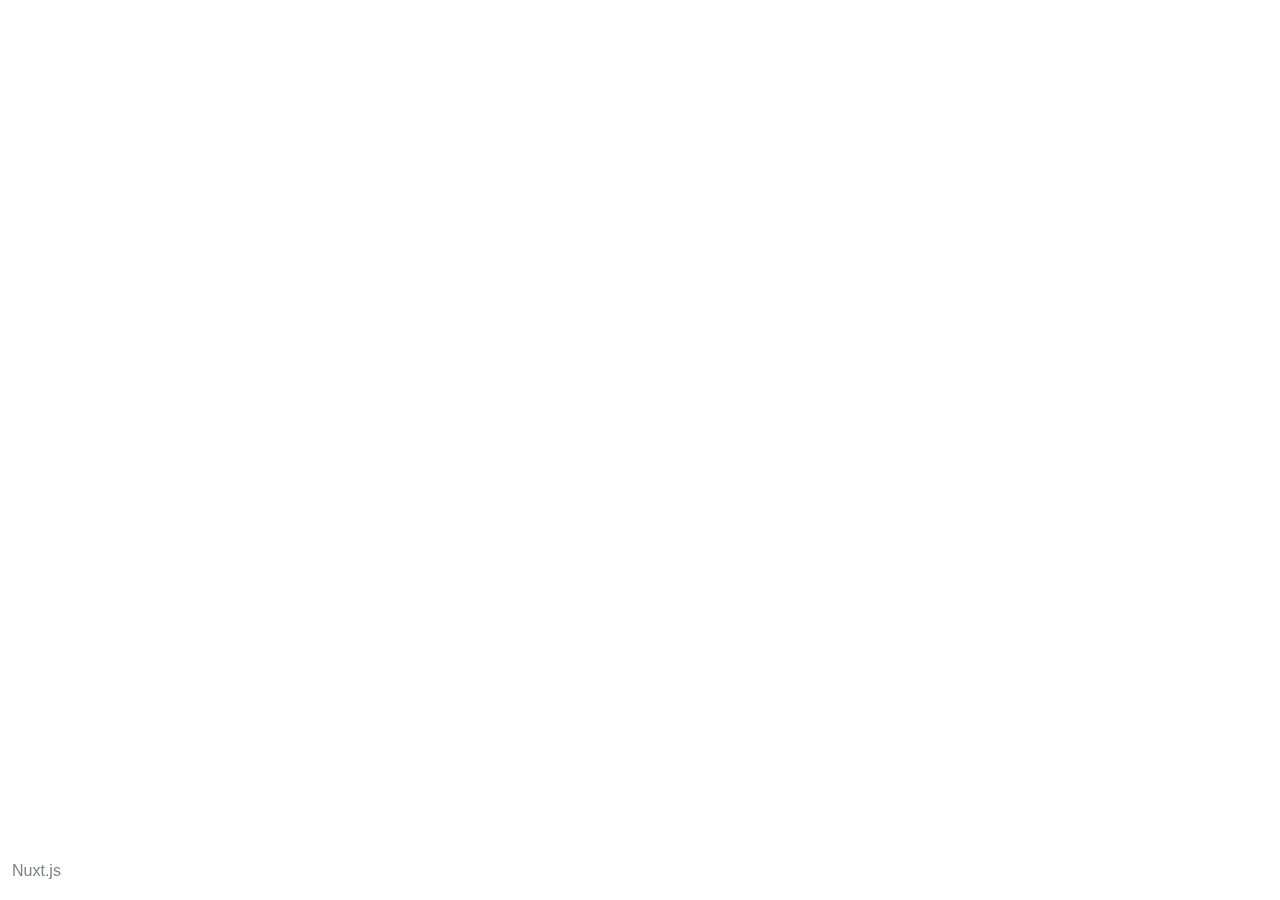
==== 200.html @ 85cdf55e "Update pages files" ====
<!doctype html>
<html>
  <head>
    <title>lums</title><meta data-n-head="1" charset="utf-8"><meta data-n-head="1" name="viewport" content="width=device-width,initial-scale=1"><meta data-n-head="1" data-hid="description" name="description" content="Lums - Vue Nuxt SEO Landing Template"><link data-n-head="1" rel="apple-touch-icon" sizes="57x57" type="image/x-icon" href="/images/favicon/apple-icon-57x57.png"><link data-n-head="1" rel="apple-touch-icon" sizes="60x60" type="image/x-icon" href="/images/favicon/apple-icon-60x60.png"><link data-n-head="1" rel="apple-touch-icon" sizes="72x72" type="image/x-icon" href="/images/favicon/apple-icon-72x72.png"><link data-n-head="1" rel="icon" sizes="32x32" type="image/png" href="/images/favicon/favicon-32x32.png"><link data-n-head="1" rel="icon" sizes="16x16" type="image/png" href="/images/favicon/favicon-16x16.png"><link data-n-head="1" rel="stylesheet" href="/css/bootstrap.min.css"><link data-n-head="1" rel="stylesheet" href="/css/animate.css"><link data-n-head="1" rel="stylesheet" href="/css/font-awesome.min.css"><link data-n-head="1" rel="stylesheet" href="/fonts/spartan-mb/stylesheet.css"><link data-n-head="1" rel="stylesheet" href="/plugins/lums-icon/style.css"><link data-n-head="1" rel="stylesheet" href="/plugins/mediabox/mediabox.min.css"><link data-n-head="1" rel="stylesheet" href="/plugins/mediabox/mediabox.min.css"><link data-n-head="1" rel="stylesheet" href="/css/style.css"><link data-n-head="1" rel="stylesheet" href="/css/responsive.css"><link rel="preload" href="/_nuxt/9558dcb.js" as="script"><link rel="preload" href="/_nuxt/2646356.js" as="script"><link rel="preload" href="/_nuxt/2b00815.js" as="script">
  </head>
  <body>
    <div id="__nuxt"><style>#nuxt-loading{background:#fff;visibility:hidden;opacity:0;position:absolute;left:0;right:0;top:0;bottom:0;display:flex;justify-content:center;align-items:center;flex-direction:column;animation:nuxtLoadingIn 10s ease;-webkit-animation:nuxtLoadingIn 10s ease;animation-fill-mode:forwards;overflow:hidden}@keyframes nuxtLoadingIn{0%{visibility:hidden;opacity:0}20%{visibility:visible;opacity:0}100%{visibility:visible;opacity:1}}@-webkit-keyframes nuxtLoadingIn{0%{visibility:hidden;opacity:0}20%{visibility:visible;opacity:0}100%{visibility:visible;opacity:1}}#nuxt-loading>div,#nuxt-loading>div:after{border-radius:50%;width:5rem;height:5rem}#nuxt-loading>div{font-size:10px;position:relative;text-indent:-9999em;border:.5rem solid #f5f5f5;border-left:.5rem solid #a461e5;-webkit-transform:translateZ(0);-ms-transform:translateZ(0);transform:translateZ(0);-webkit-animation:nuxtLoading 1.1s infinite linear;animation:nuxtLoading 1.1s infinite linear}#nuxt-loading.error>div{border-left:.5rem solid #ff4500;animation-duration:5s}@-webkit-keyframes nuxtLoading{0%{-webkit-transform:rotate(0);transform:rotate(0)}100%{-webkit-transform:rotate(360deg);transform:rotate(360deg)}}@keyframes nuxtLoading{0%{-webkit-transform:rotate(0);transform:rotate(0)}100%{-webkit-transform:rotate(360deg);transform:rotate(360deg)}}</style><script>window.addEventListener("error",function(){var e=document.getElementById("nuxt-loading");e&&(e.className+=" error")})</script><div id="nuxt-loading" aria-live="polite" role="status"><div>Loading...</div></div></div><script data-n-head="1" src="/assets/plugins/mediabox/mediabox.min.js" data-body="true"></script><script data-n-head="1" src="/assets/plugins/accordion/accordion.min.js" data-body="true"></script><script>window.__NUXT__={config:{},staticAssetsBase:void 0}</script>
  <script src="/_nuxt/9558dcb.js"></script><script src="/_nuxt/2646356.js"></script><script src="/_nuxt/2b00815.js"></script></body>
</html>
---- fonts/spartan-mb/stylesheet.css ----
/*! Generated by Font Squirrel (https://www.fontsquirrel.com) on August 18, 2019 */



@font-face {
    font-family: 'spartan_mbbold';
    src: url('spartanmb-bold-webfont.woff2') format('woff2'),
         url('spartanmb-bold-webfont.woff') format('woff');
    font-weight: normal;
    font-style: normal;

}




@font-face {
    font-family: 'spartan_mbextrabold';
    src: url('spartanmb-extra-bold-webfont.woff2') format('woff2'),
         url('spartanmb-extra-bold-webfont.woff') format('woff');
    font-weight: normal;
    font-style: normal;

}




@font-face {
    font-family: 'spartan_mbsemibold';
    src: url('spartanmb-semibold-webfont.woff2') format('woff2'),
         url('spartanmb-semibold-webfont.woff') format('woff');
    font-weight: normal;
    font-style: normal;

}
---- plugins/lums-icon/style.css ----
@font-face {
  font-family: 'lums-icon';
  src:  url('fonts/lums-icon.eot?mkq78k');
  src:  url('fonts/lums-icon.eot?mkq78k#iefix') format('embedded-opentype'),
    url('fonts/lums-icon.ttf?mkq78k') format('truetype'),
    url('fonts/lums-icon.woff?mkq78k') format('woff'),
    url('fonts/lums-icon.svg?mkq78k#lums-icon') format('svg');
  font-weight: normal;
  font-style: normal;
}

[class^="lums-icon-"], [class*=" lums-icon-"] {
  /* use !important to prevent issues with browser extensions that change fonts */
  font-family: 'lums-icon' !important;
  speak: none;
  font-style: normal;
  font-weight: normal;
  font-variant: normal;
  text-transform: none;
  line-height: 1;

  /* Better Font Rendering =========== */
  -webkit-font-smoothing: antialiased;
  -moz-osx-font-smoothing: grayscale;
}

.lums-icon-up-arrow:before {
  content: "\e906";
}
.lums-icon-down-arrow:before {
  content: "\e907";
}
.lums-icon-laptop:before {
  content: "\e900";
}
.lums-icon-left-arrow:before {
  content: "\e901";
}
.lums-icon-presentation:before {
  content: "\e902";
}
.lums-icon-strategy:before {
  content: "\e903";
}
.lums-icon-target:before {
  content: "\e904";
}
.lums-icon-training:before {
  content: "\e905";
}
---- plugins/mediabox/mediabox.min.css ----
/*! mediabox v1.1.3 | (c) 2018 Pedro Rogerio | https://github.com/pinceladasdaweb/mediabox */.stop-scroll{height:100%;overflow:hidden}.mediabox-wrap{position:fixed;width:100%;height:100%;background-color:rgba(0,0,0,.8);top:0;left:0;opacity:0;z-index:999;-webkit-animation-duration:.5s;animation-duration:.5s;-webkit-animation-fill-mode:both;animation-fill-mode:both;-webkit-animation-name:mediabox;animation-name:mediabox}@-webkit-keyframes mediabox{0%{opacity:0}100%{opacity:1}}@keyframes mediabox{0%{opacity:0}100%{opacity:1}}.mediabox-content{max-width:853px;display:block;margin:0 auto;height:100%;position:relative}.mediabox-content iframe{max-width:100%!important;width:100%!important;display:block!important;height:480px!important;border:none!important;position:absolute;top:0;bottom:0;margin:auto 0}.mediabox-hide{-webkit-animation-duration:.5s;animation-duration:.5s;-webkit-animation-fill-mode:both;animation-fill-mode:both;-webkit-animation-name:mediaboxhide;animation-name:mediaboxhide}@-webkit-keyframes mediaboxhide{0%{opacity:1}100%{opacity:0}}@keyframes mediaboxhide{0%{opacity:1}100%{opacity:0}}.mediabox-close{position:absolute;top:0;cursor:pointer;bottom:528px;right:0;margin:auto 0;width:24px;height:24px;background:url([data-uri]) no-repeat;background-size:24px 24px}.mediabox-close:hover{opacity:.5}@media all and (max-width:768px){.mediabox-content{max-width:90%}}@media all and (max-width:600px){.mediabox-content iframe{height:320px!important}.mediabox-close{bottom:362px}}@media all and (max-width:480px){.mediabox-content iframe{height:220px!important}.mediabox-close{bottom:262px}}
---- plugins/mediabox/mediabox.min.css ----
/*! mediabox v1.1.3 | (c) 2018 Pedro Rogerio | https://github.com/pinceladasdaweb/mediabox */.stop-scroll{height:100%;overflow:hidden}.mediabox-wrap{position:fixed;width:100%;height:100%;background-color:rgba(0,0,0,.8);top:0;left:0;opacity:0;z-index:999;-webkit-animation-duration:.5s;animation-duration:.5s;-webkit-animation-fill-mode:both;animation-fill-mode:both;-webkit-animation-name:mediabox;animation-name:mediabox}@-webkit-keyframes mediabox{0%{opacity:0}100%{opacity:1}}@keyframes mediabox{0%{opacity:0}100%{opacity:1}}.mediabox-content{max-width:853px;display:block;margin:0 auto;height:100%;position:relative}.mediabox-content iframe{max-width:100%!important;width:100%!important;display:block!important;height:480px!important;border:none!important;position:absolute;top:0;bottom:0;margin:auto 0}.mediabox-hide{-webkit-animation-duration:.5s;animation-duration:.5s;-webkit-animation-fill-mode:both;animation-fill-mode:both;-webkit-animation-name:mediaboxhide;animation-name:mediaboxhide}@-webkit-keyframes mediaboxhide{0%{opacity:1}100%{opacity:0}}@keyframes mediaboxhide{0%{opacity:1}100%{opacity:0}}.mediabox-close{position:absolute;top:0;cursor:pointer;bottom:528px;right:0;margin:auto 0;width:24px;height:24px;background:url([data-uri]) no-repeat;background-size:24px 24px}.mediabox-close:hover{opacity:.5}@media all and (max-width:768px){.mediabox-content{max-width:90%}}@media all and (max-width:600px){.mediabox-content iframe{height:320px!important}.mediabox-close{bottom:362px}}@media all and (max-width:480px){.mediabox-content iframe{height:220px!important}.mediabox-close{bottom:262px}}
---- css/style.css ----
/***************************************************************************************************************
||||||||||||||||||||||||||||            MASTER STYLESHEET FOR LUMS          ||||||||||||||||||||||||||||||||||||
****************************************************************************************************************
||||||||||||||||||||||||||||              TABLE OF CONTENT                  ||||||||||||||||||||||||||||||||||||
****************************************************************************************************************
****************************************************************************************************************
* 1. imported styles
* 2. common styles
* 3. header styles
* 4. banner styles
* 5. blog styles
* 6. cta styles
* 7. footer styles
* 8. inner-banner styles
* 9. sidebar styles
* 10. funfact styles
* 11. brand styles
* 12. testimonials styles
* 13. pricing styles
* 14. service styles
****************************************************************************************************************
||||||||||||||||||||||||||||            End TABLE OF CONTENT                ||||||||||||||||||||||||||||||||||||
****************************************************************************************************************/
/*
* 2. common styles
*/
body {
  font-family: "spartan_mbsemibold";
  font-size: 16px;
  line-height: 34px;
  color: #8b8c9c;
}

a:active,
a:hover,
a:focus,
a:visited {
  text-decoration: none;
}

.page-wrapper {
  position: relative;
  margin: 0 auto;
  width: 100%;
  min-width: 300px;
  overflow: hidden;
}

@media (min-width: 1200px) {
  .container {
    max-width: 1200px;
  }
}
.thm-black-bg {
  background-color: #252758;
}

.thm-base-bg {
  background-color: #a461e5;
}

.thm-gray-bg {
  background-color: #f2f3f9;
}

.light-text-color {
  color: #fff;
}

.black-text-color {
  color: #252758;
}

.icon-revresed {
  -webkit-transform: rotate(180deg);
  transform: rotate(180deg);
  display: inline-block;
}

.block-title {
  margin-bottom: 60px;
}
.block-title__title {
  margin: 0;
  margin-top: -10px;
  font-size: 60px;
  font-family: "spartan_mbextrabold";
  letter-spacing: -0.04em;
}

.thm-btn {
  border: none;
  outline: none;
  cursor: pointer;
  display: inline-block;
  vertical-align: middle;
  background-color: #f7c324;
  color: #252758;
  font-size: 14px;
  font-family: "spartan_mbbold";
  -webkit-transition: all 0.4s ease;
  transition: all 0.4s ease;
  border-radius: 30.5px;
  padding: 13.5px 58px;
  transition: all 0.4s ease;
}
.thm-btn:hover {
  background-color: #252758;
  color: #fff;
}

.bootstrap-select .btn-light:not(:disabled):not(.disabled).active,
.bootstrap-select .btn-light:not(:disabled):not(.disabled):active,
.bootstrap-select .show > .btn-light.dropdown-toggle {
  background-color: transparent;
  -webkit-box-shadow: none !important;
  box-shadow: none !important;
  outline: none;
}
.bootstrap-select > .dropdown-toggle {
  -webkit-box-shadow: none !important;
  box-shadow: none !important;
}
.bootstrap-select .dropdown-toggle:focus,
.bootstrap-select > select.mobile-device:focus + .dropdown-toggle {
  outline: none !important;
}

.bootstrap-select .dropdown-menu {
  padding-top: 0;
  padding-bottom: 0;
  margin-top: 0;
  z-index: 991;
}
.bootstrap-select .dropdown-menu > li + li > a {
  border-top: 1px solid #eee;
}
.bootstrap-select .dropdown-menu > li:first-child > a {
  padding-top: 10px;
}
.bootstrap-select .dropdown-menu > li:last-child > a {
  padding-bottom: 10px;
}
.bootstrap-select .dropdown-menu > li.selected > a {
  background: #a461e5;
  color: #fff;
}
.bootstrap-select .dropdown-menu > li > a {
  font-size: 16px;
  font-weight: 500;
  padding: 9px 20px;
  color: #252758;
  -webkit-transition: all 0.4s ease;
  transition: all 0.4s ease;
}
.bootstrap-select .dropdown-menu > li > a:hover {
  background: #a461e5;
  color: #fff;
  cursor: pointer;
}

.preloader {
  position: fixed;
  top: 0;
  left: 0;
  width: 100%;
  height: 100%;
  z-index: 9999;
  background-color: #fff;
  display: -webkit-box;
  display: -ms-flexbox;
  display: flex;
  -webkit-box-pack: center;
  -ms-flex-pack: center;
  justify-content: center;
  -webkit-box-align: center;
  -ms-flex-align: center;
  align-items: center;
}
.preloader__icon {
  -webkit-animation-fill-mode: both;
  animation-fill-mode: both;
  -webkit-animation-name: zoomInUp;
  animation-name: zoomInUp;
  -webkit-animation-duration: 2s;
  animation-duration: 2s;
  -webkit-animation-iteration-count: infinite;
  animation-iteration-count: infinite;
}

.scroll-to-top {
  display: inline-block;
  width: 45px;
  height: 45px;
  background: #a461e5;
  position: fixed;
  bottom: 40px;
  right: 40px;
  z-index: 99;
  text-align: center;
  -webkit-transition: all 0.4s ease;
  transition: all 0.4s ease;
  display: none;
  border-radius: 50%;
  transition: all 0.4s ease;
}
.scroll-to-top i {
  color: #fff;
  font-size: 18px;
  line-height: 45px;
}
.scroll-to-top:hover {
  background-color: #252758;
}
.scroll-to-top:hover i {
  color: #fff;
}

/*
* 3. header styles
*/
.header-navigation {
  background-color: transparent;
  margin-bottom: 0;
  border: none;
  border-radius: 0;
  padding: 0;
  position: relative;
  background-color: transparent;
}
.header-navigation .container {
  background: transparent;
  position: relative;
  display: block;
}
.header-navigation .container .logo-box {
  float: left;
  position: absolute;
  top: 50%;
  left: 15px;
  -webkit-transform: translateY(-50%);
  transform: translateY(-50%);
}
.header-navigation .container .navbar-brand {
  height: auto;
  margin: 0;
  line-height: 1;
}
.header-navigation .container .menu-toggler {
  display: none;
}
.header-navigation .container .right-side-box {
  position: absolute;
  top: 50%;
  -webkit-transform: translateY(-50%);
  transform: translateY(-50%);
  right: 15px;
}
.header-navigation .main-navigation {
  float: none;
  text-align: center;
}
@media (min-width: 1200px) {
  .header-navigation .main-navigation {
    display: block !important;
  }
}

.header-navigation ul.navigation-box {
  margin: 0;
  padding: 0;
  list-style: none;
}
.header-navigation ul.navigation-box li a .sub-nav-toggler {
  display: none;
}
.header-navigation ul.navigation-box > li {
  position: relative;
  padding: 32.5px 0;
  display: inline-block;
  vertical-align: middle;
  /* Second Level Menu */
  /* Thrid Level Menu */
}
.header-navigation ul.navigation-box > li + li {
  margin-left: 50px;
}
.header-navigation ul.navigation-box > li:first-child {
  padding-left: 0;
}
.header-navigation ul.navigation-box > li:last-child {
  padding-right: 0;
}
.header-navigation ul.navigation-box > li > a {
  font-size: 14px;
  color: #ffffff;
  padding: 0;
  -webkit-transition: all 0.4s ease;
  transition: all 0.4s ease;
  position: relative;
  text-transform: capitalize;
  letter-spacing: -0.02em;
}
.header-navigation ul.navigation-box > li.current > a,
.header-navigation ul.navigation-box > li:hover > a {
  color: #f7c324;
}
.header-navigation ul.navigation-box > li > .sub-menu {
  position: absolute;
  top: 100%;
  left: 0;
  z-index: 1000;
  float: left;
  min-width: 220px;
  padding: 0px 0px;
  text-align: left;
  list-style: none;
  background-color: #252758;
  background-clip: padding-box;
  opacity: 0;
  border-radius: 0px;
  visibility: hidden;
  -webkit-transition: opacity 0.4s ease, visibility 0.4s ease;
  transition: opacity 0.4s ease, visibility 0.4s ease;
  -webkit-box-shadow: 0px 10px 18px rgba(0, 0, 0, 0.1);
  box-shadow: 0px 10px 18px rgba(0, 0, 0, 0.1);
}
@media (min-width: 1200px) {
  .header-navigation ul.navigation-box > li > .sub-menu {
    display: block !important;
  }
}
.header-navigation ul.navigation-box > li > .sub-menu.right-align {
  left: auto;
  right: 0;
}
.header-navigation ul.navigation-box > li > .sub-menu.center-align {
  left: 50%;
  -webkit-transform: translateX(-50%);
  transform: translateX(-50%);
}
.header-navigation ul.navigation-box > li > .sub-menu > li {
  display: block;
  position: relative;
  -webkit-transition: all 0.4s ease;
  transition: all 0.4s ease;
}
.header-navigation ul.navigation-box > li > .sub-menu > li + li {
  border-top: 1px solid rgba(255, 255, 255, 0.1);
}
.header-navigation ul.navigation-box > li > .sub-menu > li > a {
  font-size: 15px;
  color: #fff;
  font-weight: 500;
  padding: 12px 30px;
  display: block;
  line-height: 26px;
  white-space: nowrap;
  position: relative;
  -webkit-transition: all 0.4s ease;
  transition: all 0.4s ease;
}
.header-navigation ul.navigation-box > li > .sub-menu > li:hover > a {
  color: #252758;
  background: #f7c324;
}
.header-navigation ul.navigation-box > li:hover:before {
  -webkit-transform: scale(1, 1);
  transform: scale(1, 1);
  -webkit-transform-origin: left bottom;
  transform-origin: left bottom;
}
.header-navigation ul.navigation-box > li:hover > .sub-menu {
  opacity: 1;
  visibility: visible;
}
.header-navigation ul.navigation-box > li > ul > li {
  /* no more nested showen */
}
.header-navigation ul.navigation-box > li > ul > li > .sub-menu {
  position: absolute;
  top: 0%;
  left: 100%;
  z-index: 1000;
  float: left;
  min-width: 220px;
  padding: 0px 0px;
  text-align: left;
  list-style: none;
  background-color: #252758;
  background-clip: padding-box;
  opacity: 0;
  border-radius: 0px;
  visibility: hidden;
  -webkit-transition: opacity 0.4s ease, visibility 0.4s ease;
  transition: opacity 0.4s ease, visibility 0.4s ease;
  -webkit-box-shadow: 0px 10px 18px rgba(0, 0, 0, 0.1);
  box-shadow: 0px 10px 18px rgba(0, 0, 0, 0.1);
}
@media (min-width: 1200px) {
  .header-navigation ul.navigation-box > li > ul > li > .sub-menu {
    display: block !important;
  }
}
.header-navigation ul.navigation-box > li > ul > li > .sub-menu.right-align {
  left: auto;
  right: 100%;
}
.header-navigation ul.navigation-box > li > ul > li > .sub-menu.center-align {
  left: 50%;
  -webkit-transform: translateX(-50%);
  transform: translateX(-50%);
}
.header-navigation ul.navigation-box > li > ul > li > .sub-menu > li {
  display: block;
  position: relative;
  -webkit-transition: all 0.4s ease;
  transition: all 0.4s ease;
}
.header-navigation ul.navigation-box > li > ul > li > .sub-menu > li + li {
  border-top: 1px solid rgba(255, 255, 255, 0.1);
}
.header-navigation ul.navigation-box > li > ul > li > .sub-menu > li > a {
  font-size: 15px;
  color: #fff;
  font-weight: 500;
  padding: 12px 30px;
  display: block;
  line-height: 26px;
  white-space: nowrap;
  position: relative;
  -webkit-transition: all 0.4s ease;
  transition: all 0.4s ease;
}
.header-navigation ul.navigation-box > li > ul > li > .sub-menu > li:hover > a {
  color: #252758;
  background: #f7c324;
}
.header-navigation ul.navigation-box > li > ul > li:hover > .sub-menu {
  opacity: 1;
  visibility: visible;
}
.header-navigation ul.navigation-box > li > ul > li ul {
  display: none;
}

.header-one {
  position: absolute;
  top: 0;
  left: 0;
  width: 100%;
  z-index: 99;
  border-bottom: 1px solid rgba(255, 255, 255, 0.1);
}
.header-one__btn {
  background-color: #fff;
  color: #252758;
  padding: 3.5px 29.5px;
  border-radius: 20.5px;
  font-size: 12px;
  font-family: "spartan_mbbold";
}

.stricked-menu {
  position: fixed;
  top: 0;
  left: 0;
  width: 100%;
  z-index: 999;
  background-image: -webkit-gradient(
    linear,
    left top,
    right top,
    from(#5128c4),
    color-stop(50%, #7541d1),
    to(#b16aeb)
  );
  background-image: linear-gradient(
    90deg,
    #5128c4 0%,
    #7541d1 50%,
    #b16aeb 100%
  );
  -webkit-box-shadow: 0px 6px 13px 0px rgba(0, 0, 0, 0.06);
  box-shadow: 0px 6px 13px 0px rgba(0, 0, 0, 0.06);
  opacity: 0;
  -webkit-transform: translateY(-110%);
  transform: translateY(-110%);
  -webkit-transition: all 0.4s ease;
  transition: all 0.4s ease;
}
.stricked-menu ul.navigation-box > li {
  padding-top: 18px;
  padding-bottom: 18px;
}

.stricked-menu.stricky-fixed {
  opacity: 1;
  -webkit-transform: translateY(0%);
  transform: translateY(0%);
}

/*
* 4. banner styles
*/
.banner-one {
  background: transparent url(../images/banner-1-1.png) top right no-repeat;
  background-size: cover;
  position: relative;
  padding-top: 274px;
  padding-bottom: 515px;
  z-index: 11;
}
.banner-one__globe {
  position: absolute;
  top: 15%;
  left: 15%;
  -webkit-animation-fill-mode: both;
  animation-fill-mode: both;
  -webkit-animation-name: globeRotate;
  animation-name: globeRotate;
  -webkit-animation-timing-function: linear;
  animation-timing-function: linear;
  -webkit-animation-duration: 10s;
  animation-duration: 10s;
  -webkit-animation-iteration-count: infinite;
  animation-iteration-count: infinite;
}
.banner-one__rocket {
  position: absolute;
  bottom: 40%;
  left: 40%;
  -webkit-animation-fill-mode: both;
  animation-fill-mode: both;
  -webkit-animation-name: rocketMove;
  animation-name: rocketMove;
  -webkit-animation-timing-function: linear;
  animation-timing-function: linear;
  -webkit-animation-duration: 6s;
  animation-duration: 6s;
  -webkit-animation-iteration-count: infinite;
  animation-iteration-count: infinite;
}
.banner-one__moc {
  position: absolute;
  top: 140px;
  right: 0;
  -webkit-animation-fill-mode: both;
  animation-fill-mode: both;
  -webkit-animation-name: shapeRotate;
  animation-name: shapeRotate;
  -webkit-animation-timing-function: linear;
  animation-timing-function: linear;
  -webkit-animation-duration: 3s;
  animation-duration: 3s;
  -webkit-animation-iteration-count: infinite;
  animation-iteration-count: infinite;
  -webkit-transform-origin: center center;
  transform-origin: center center;
}
.banner-one__tag-line {
  margin: 0;
  display: inline-block;
  border-radius: 16px;
  background-color: rgba(255, 255, 255, 0.1);
  font-size: 10px;
  text-transform: uppercase;
  letter-spacing: 0.2em;
  overflow: hidden;
  color: #ffffff;
  font-family: "spartan_mbbold";
  line-height: 32px;
  padding-left: 20px;
}
.banner-one__tag-line a {
  display: inline-block;
  background-color: #f7c324;
  color: #252758;
  line-height: 32px;
  padding: 0 20px;
  margin-left: 10px;
  -webkit-transition: all 0.4s ease;
  transition: all 0.4s ease;
}
.banner-one__tag-line a:hover {
  background-color: #252758;
  color: #fff;
}
.banner-one__title {
  margin: 0;
  margin-top: 20px;
  margin-bottom: 50px;
  color: #0e0e0e;
  font-size: 70px;
  line-height: 80px;
  font-family: "spartan_mbextrabold";
  letter-spacing: -0.04em;
}

[class*="banner-one__shape-"] {
  position: absolute;
  width: 110px;
  height: 20px;
  background-color: #000000;
  opacity: 0.08;
  -webkit-animation-fill-mode: both;
  animation-fill-mode: both;
  -webkit-animation-name: reactangleRotate;
  animation-name: reactangleRotate;
  -webkit-animation-timing-function: linear;
  animation-timing-function: linear;
  -webkit-animation-duration: 5s;
  animation-duration: 5s;
  -webkit-animation-iteration-count: infinite;
  animation-iteration-count: infinite;
  -webkit-transform-origin: center center;
  transform-origin: center center;
}

.banner-one__shape-1 {
  background-color: #fff;
}

.banner-one__shape-6,
.banner-one__shape-2 {
  background-color: #fff;
  width: 88px;
}

.banner-one__shape-5,
.banner-one__shape-3 {
  width: 44px;
  height: 10px;
}

.banner-one__shape-5 {
  background-color: #fff;
}

.banner-one__shape-1 {
  top: 25%;
  left: 5%;
}

.banner-one__shape-2 {
  top: 15%;
  left: 40%;
}

.banner-one__shape-3 {
  left: 20%;
  bottom: 40%;
}

.banner-one__shape-4 {
  left: 50%;
  top: 45%;
}

.banner-one__shape-5 {
  top: 10%;
  right: 30%;
}

.banner-one__shape-6 {
  top: 60%;
  right: 10%;
}

@-webkit-keyframes reactangleRotate {
  8%,
  100% {
    -webkit-transform: perspective(110px) rotateX(0deg) scale(1, 1) rotateZ(0)
      translatez(0);
    transform: perspective(110px) rotateX(0deg) scale(1, 1) rotateZ(0)
      translatez(0);
  }
  30%,
  80% {
    -webkit-transform: perspective(110px) rotateX(180deg) scale(1, 1.05)
      rotateZ(180deg) translatez(5px);
    transform: perspective(110px) rotateX(180deg) scale(1, 1.05) rotateZ(180deg)
      translatez(5px);
  }
  60% {
    -webkit-transform: perspective(110px) rotateX(360deg) scale(1, 1.05)
      rotateZ(360deg) translatez(10px);
    transform: perspective(110px) rotateX(360deg) scale(1, 1.05) rotateZ(360deg)
      translatez(10px);
  }
}

@keyframes reactangleRotate {
  8%,
  100% {
    -webkit-transform: perspective(110px) rotateX(0deg) scale(1, 1) rotateZ(0)
      translatez(0);
    transform: perspective(110px) rotateX(0deg) scale(1, 1) rotateZ(0)
      translatez(0);
  }
  30%,
  80% {
    -webkit-transform: perspective(110px) rotateX(180deg) scale(1, 1.05)
      rotateZ(180deg) translatez(5px);
    transform: perspective(110px) rotateX(180deg) scale(1, 1.05) rotateZ(180deg)
      translatez(5px);
  }
  60% {
    -webkit-transform: perspective(110px) rotateX(360deg) scale(1, 1.05)
      rotateZ(360deg) translatez(10px);
    transform: perspective(110px) rotateX(360deg) scale(1, 1.05) rotateZ(360deg)
      translatez(10px);
  }
}
@-webkit-keyframes globeRotate {
  8% {
    -webkit-transform: perspective(200px) rotateX(0deg);
    transform: perspective(200px) rotateX(0deg);
  }
  100% {
    -webkit-transform: perspective(200px) rotateX(360deg);
    transform: perspective(200px) rotateX(360deg);
  }
}
@keyframes globeRotate {
  8% {
    -webkit-transform: perspective(200px) rotateX(0deg);
    transform: perspective(200px) rotateX(0deg);
  }
  100% {
    -webkit-transform: perspective(200px) rotateX(360deg);
    transform: perspective(200px) rotateX(360deg);
  }
}
@-webkit-keyframes rocketMove {
  8% {
    -webkit-transform: perspective(600px) translateY(0) translateX(0) rotate(0);
    transform: perspective(600px) translateY(0) translateX(0) rotate(0);
    opacity: 1;
  }
  100% {
    -webkit-transform: perspective(600px) translateY(-400px) translateX(-300px)
      rotate(0);
    transform: perspective(600px) translateY(-400px) translateX(-300px)
      rotate(0);
    opacity: 0;
  }
}
@keyframes rocketMove {
  8% {
    -webkit-transform: perspective(600px) translateY(0) translateX(0) rotate(0);
    transform: perspective(600px) translateY(0) translateX(0) rotate(0);
    opacity: 1;
  }
  100% {
    -webkit-transform: perspective(600px) translateY(-400px) translateX(-300px)
      rotate(0);
    transform: perspective(600px) translateY(-400px) translateX(-300px)
      rotate(0);
    opacity: 0;
  }
}
/*
* 5. blog styles
*/
.blog-one {
  padding-top: 120px;
  padding-bottom: 60px;
}
.blog-one .row.high-gutters {
  margin-left: -45px;
  margin-right: -45px;
}
.blog-one .row.high-gutters > [class*="col-"] {
  padding-left: 45px;
  padding-right: 45px;
}
.blog-one__single {
  margin-bottom: 60px;
}
.blog-one__single:hover .blog-one__image > img {
  -webkit-clip-path: polygon(0 54%, 100% 100%, 100% 100%, 0% 100%);
  clip-path: polygon(0 54%, 100% 100%, 100% 100%, 0% 100%);
}
.blog-one__single:hover .blog-one__link {
  opacity: 1;
  -webkit-transform: translate(-50%, -50%);
  transform: translate(-50%, -50%);
}
.blog-one__image-outer {
  margin-bottom: 30px;
  -webkit-box-shadow: 0px 10px 60px 0px rgba(37, 39, 88, 0.1);
  box-shadow: 0px 10px 60px 0px rgba(37, 39, 88, 0.1);
}
.blog-one__image {
  overflow: hidden;
  border-radius: 15px;
  position: relative;
  background-image: -webkit-gradient(
    linear,
    left top,
    right top,
    from(#5128c4),
    color-stop(50%, #7541d1),
    to(#b16aeb)
  );
  background-image: linear-gradient(
    90deg,
    #5128c4 0%,
    #7541d1 50%,
    #b16aeb 100%
  );
}
.blog-one__image > img {
  width: 100%;
  border-radius: 15px;
  -webkit-clip-path: polygon(0 0, 100% 0, 100% 100%, 0% 100%);
  clip-path: polygon(0 0, 100% 0, 100% 100%, 0% 100%);
  -webkit-transition: -webkit-clip-path 0.4s ease;
  transition: -webkit-clip-path 0.4s ease;
  transition: clip-path 0.4s ease;
  transition: clip-path 0.4s ease, -webkit-clip-path 0.4s ease;
}
.blog-one__link {
  position: absolute;
  top: 50%;
  left: 50%;
  -webkit-transform: translate(-50%, -100%);
  transform: translate(-50%, -100%);
  font-size: 16px;
  color: #fff;
  font-family: "spartan_mbbold";
  opacity: 0;
  display: inline-block;
  vertical-align: middle;
  -webkit-transition: all 0.4s ease;
  transition: all 0.4s ease;
}
.blog-one__link:before {
  content: "\f178";
  display: inline-block;
  font-family: "FontAwesome";
  line-height: 1em;
  margin-right: 10px;
  font-size: 20px;
  position: absolute;
  top: 50%;
  left: -30px;
  -webkit-transform: translateY(-50%) translateX(-20px) scale(1, 0);
  transform: translateY(-50%) translateX(-20px) scale(1, 0);
  -webkit-transition: -webkit-transform 0.4s ease;
  transition: -webkit-transform 0.4s ease;
  transition: transform 0.4s ease;
  transition: transform 0.4s ease, -webkit-transform 0.4s ease;
}
.blog-one__link:hover {
  color: #fff;
}
.blog-one__link:hover:before {
  -webkit-transform: translateY(-50%) translateX(0px) scale(1, 1);
  transform: translateY(-50%) translateX(0px) scale(1, 1);
}
.blog-one__meta {
  display: -webkit-box;
  display: -ms-flexbox;
  display: flex;
  -webkit-box-align: center;
  -ms-flex-align: center;
  align-items: center;
}
.blog-one__meta-sep,
.blog-one__meta-link {
  font-size: 14px;
  color: #a461e5;
  font-family: "spartan_mbbold";
  -webkit-transition: all 0.4s ease;
  transition: all 0.4s ease;
}
.blog-one__meta-sep {
  margin-left: 10px;
  margin-right: 10px;
}
.blog-one__meta-link:hover {
  color: #252758;
}
.blog-one__title {
  margin: 0;
  font-size: 24px;
  line-height: 40px;
  color: #252758;
}
.blog-one__title a {
  color: inherit;
  -webkit-transition: all 0.4s ease;
  transition: all 0.4s ease;
}
.blog-one__title a:hover {
  color: #a461e5;
}
.blog-one__blog-page {
  padding-bottom: 120px;
}

.blog-post-pagination {
  margin-top: 0px;
  margin-bottom: 0px;
}
.blog-post-pagination a {
  display: inline-block;
  vertical-align: middle;
  width: 40px;
  height: 40px;
  border-radius: 50%;
  background: #f2f3f9;
  line-height: 40px;
  text-align: center;
  font-size: 14px;
  color: #868994;
  -webkit-transition: all 0.4s ease;
  transition: all 0.4s ease;
  font-weight: 600;
}
.blog-post-pagination a.prev,
.blog-post-pagination a.next {
  background: #252758;
  color: #fff;
  font-size: 14px;
}
.blog-post-pagination a.active {
  cursor: auto;
}
.blog-post-pagination a.active,
.blog-post-pagination a:hover {
  background: #a461e5;
  color: #fff;
}
.blog-post-pagination a + a {
  margin-left: 10px;
}

.blog-details {
  padding: 120px 0;
}
.blog-details__image {
  position: relative;
  border-radius: 15px;
  margin-bottom: 25px;
  overflow: hidden;
}
.blog-details__image > img {
  width: 100%;
}
.blog-details .blog-one__title {
  margin-bottom: 30px;
}
.blog-details__text {
  margin: 0;
  font-size: 16px;
  line-height: 34px;
  color: #8b8c9c;
}
.blog-details__text + .blog-details__text {
  margin-top: 35px;
}
.blog-details__content-title {
  margin: 0;
  color: #252758;
  font-size: 24px;
  font-family: "spartan_mbextrabold";
  margin-bottom: 40px;
}
.blog-details .share-block {
  display: -webkit-box;
  display: -ms-flexbox;
  display: flex;
  -webkit-box-align: center;
  -ms-flex-align: center;
  align-items: center;
  -webkit-box-pack: justify;
  -ms-flex-pack: justify;
  justify-content: space-between;
  border-top: 1px solid #eff0f7;
  padding-top: 40px;
  margin-top: 50px;
}
.blog-details .share-block .left-block p {
  margin: 0;
  color: #252758;
  font-size: 22px;
  font-family: "spartan_mbbold";
}
.blog-details .share-block .left-block p a {
  color: #8b8c9c;
  font-size: 16px;
  font-family: "spartan_mbsemibold";
  text-transform: capitalize;
  -webkit-transition: all 0.4s ease;
  transition: all 0.4s ease;
  margin-left: 5px;
  letter-spacing: 0;
}
.blog-details .share-block .left-block p a:hover {
  color: #f7c324;
}
.blog-details .share-block .social-block a {
  display: inline-block;
  vertical-align: middle;
  text-align: center;
  color: #8b8c9c;
  font-size: 18px;
  -webkit-transition: all 0.4s ease;
  transition: all 0.4s ease;
}
.blog-details .share-block .social-block a + a {
  margin-left: 35px;
}
.blog-details .share-block .social-block a:hover {
  color: #a461e5;
}
.blog-details__author {
  background-color: #eff0f7;
  padding: 60px;
  margin-top: 60px;
  margin-bottom: 60px;
  border-radius: 15px;
}
.blog-details__author-image,
.blog-details__author-content {
  display: table-cell;
  vertical-align: top;
}
.blog-details__author-image {
  width: 169px;
}
.blog-details__author-image > img {
  width: 100%;
  border-radius: 15px;
}
.blog-details__author-content {
  padding-left: 40px;
}
.blog-details__author-content h3,
.blog-details__author-content p {
  margin: 0;
}
.blog-details__author-content h3 {
  color: #252758;
  font-size: 20px;
  margin-bottom: 20px;
  font-family: "spartan_mbbold";
}
.blog-details__author-content p {
  font-size: 16px;
  line-height: 34px;
  color: #8b8c9c;
}

.comment-one {
  margin-bottom: 60px;
}
.comment-one__single {
  border-bottom: 1px solid #eff0f7;
  padding-bottom: 50px;
}
.comment-one__single + .comment-one__single {
  margin-top: 60px;
}
.comment-one__image,
.comment-one__content {
  display: table-cell;
  vertical-align: top;
}
.comment-one__image {
  width: 90px;
}
.comment-one__image .inner-block {
  width: 100%;
  border-radius: 50%;
  overflow: hidden;
}
.comment-one__image .inner-block > img {
  width: 100%;
}
.comment-one__content {
  padding-left: 40px;
}
.comment-one__author {
  margin: 0;
  font-size: 20px;
  font-family: "spartan_mbbold";
  color: #252758;
}
.comment-one__date {
  color: #a461e5;
  font-size: 12px;
  line-height: 1em;
  margin: 0;
  margin-top: 15px;
  margin-bottom: 25px;
}
.comment-one__date-sep {
  display: inline-block;
  vertical-align: middle;
  margin-left: 12px;
  margin-right: 12px;
}
.comment-one__text {
  color: #8b8c9c;
  font-size: 16px;
  line-height: 28px;
  margin: 0;
}
.comment-one__reply {
  display: inline-block;
  vertical-align: middle;
  border-radius: 22px;
  background-color: #f7c324;
  text-align: center;
  color: #252758;
  font-family: "spartan_mbbold";
  font-size: 12px;
  padding: 5px 30px;
  -webkit-transition: all 0.4s ease;
  transition: all 0.4s ease;
}
.comment-one__reply:hover {
  background-color: #252758;
  color: #fff;
}
.comment-one__top-left,
.comment-one__top-right {
  display: table-cell;
  vertical-align: top;
}

.reply-form input,
.reply-form textarea {
  border: none;
  outline: none;
  width: 100%;
  display: block;
  border-radius: 32px;
  height: 64px;
  color: #8b8c9c;
  font-size: 14px;
  padding-left: 30px;
  background-color: #eff0f7;
  margin-bottom: 30px;
}
.reply-form input::-webkit-input-placeholder,
.reply-form textarea::-webkit-input-placeholder {
  /* Chrome/Opera/Safari */
  color: #8b8c9c;
}
.reply-form input::-moz-placeholder,
.reply-form textarea::-moz-placeholder {
  /* Firefox 19+ */
  color: #8b8c9c;
}
.reply-form input:-ms-input-placeholder,
.reply-form textarea:-ms-input-placeholder {
  /* IE 10+ */
  color: #8b8c9c;
}
.reply-form input:-moz-placeholder,
.reply-form textarea:-moz-placeholder {
  /* Firefox 18- */
  color: #8b8c9c;
}
.reply-form textarea {
  height: 243px;
  padding-top: 20px;
}

/*
* 6. cta styles
*/
.cta-one {
  background: #a461e5 url(../images/cta-bg-1-1.jpg) center center no-repeat;
  background-size: cover;
  position: relative;
  padding-top: 123.5px;
  padding-bottom: 123.5px;
}
.cta-one .container {
  position: relative;
}

.cta-two {
  background-color: #fff;
  position: relative;
  padding-top: 330px;
  padding-bottom: 120px;
  -webkit-clip-path: polygon(0 0, 100% 31%, 100% 100%, 0% 100%);
  clip-path: polygon(0 0, 100% 31%, 100% 100%, 0% 100%);
}
.cta-two .block-title {
  margin-bottom: 40px;
}
.cta-two__moc {
  position: absolute;
  top: 290px;
  right: 0;
}
.cta-two__single + .cta-two__single {
  margin-top: 50px;
}
.cta-two__icon,
.cta-two__content {
  display: table-cell;
  vertical-align: top;
}
.cta-two__icon i {
  color: #a461e5;
  font-size: 64px;
}
.cta-two__content {
  padding-left: 35px;
}
.cta-two__title {
  margin: 0;
  color: #252758;
  font-size: 18px;
  font-family: "spartan_mbbold";
  letter-spacing: -0.02em;
  margin-bottom: 30px;
}
.cta-two__title a {
  color: inherit;
  -webkit-transition: all 0.4s ease;
  transition: all 0.4s ease;
}
.cta-two__title a:hover {
  color: #a461e5;
}
.cta-two__text {
  font-size: 16px;
  line-height: 34px;
  margin: 0;
}
.cta-two__btn {
  margin-top: 60px;
  margin-left: 100px;
}

.cta-three {
  margin-bottom: -330px;
  padding-bottom: 385px;
  background-image: -webkit-gradient(
    linear,
    left top,
    right top,
    from(#f2f3f9),
    to(#fcfdfe)
  );
  background-image: linear-gradient(90deg, #f2f3f9 0%, #fcfdfe 100%);
  padding-top: 450px;
  -webkit-clip-path: polygon(0 0, 100% 31%, 100% 100%, 0% 100%);
  clip-path: polygon(0 0, 100% 31%, 100% 100%, 0% 100%);
}
.cta-three__image {
  position: relative;
  overflow: hidden;
  left: -30px;
  margin-top: 140px;
  -webkit-animation-fill-mode: both;
  animation-fill-mode: both;
  -webkit-animation-name: shapeRotate;
  animation-name: shapeRotate;
  -webkit-animation-timing-function: linear;
  animation-timing-function: linear;
  -webkit-animation-duration: 5s;
  animation-duration: 5s;
  -webkit-animation-iteration-count: infinite;
  animation-iteration-count: infinite;
  -webkit-transform-origin: center center;
  transform-origin: center center;
}
.cta-three__image:before {
  content: "";
  position: absolute;
  top: 0;
  left: 0;
  right: 0;
  bottom: 0;
  background-size: 100%;
}
.cta-three__image > img {
  max-width: 100%;
}
.cta-three .block-title {
  margin-bottom: 20px;
}
.cta-three__text {
  margin: 0;
  font-size: 16px;
  line-height: 36px;
  letter-spacing: -0.02em;
}
.cta-three__list {
  margin: 0;
  padding: 0;
  list-style: none;
  margin-top: 35px;
  margin-bottom: 50px;
}
.cta-three__list-item {
  padding-left: 25px;
  color: #8b8c9c;
  font-size: 16px;
  position: relative;
}
.cta-three__list-item i {
  position: absolute;
  top: 50%;
  left: 0;
  -webkit-transform: translateY(-50%);
  transform: translateY(-50%);
  color: #a461e5;
}
.cta-three__list-item + .cta-three__list-item {
  margin-top: 7px;
}

@-webkit-keyframes shapeRotate {
  0%,
  100% {
    -webkit-transform: translateY(0px);
    transform: translateY(0px);
  }
  20%,
  80% {
    -webkit-transform: translateY(10px);
    transform: translateY(10px);
  }
  60% {
    -webkit-transform: translateY(20px);
    transform: translateY(20px);
  }
}

@keyframes shapeRotate {
  0%,
  100% {
    -webkit-transform: translateY(0px);
    transform: translateY(0px);
  }
  20%,
  80% {
    -webkit-transform: translateY(10px);
    transform: translateY(10px);
  }
  60% {
    -webkit-transform: translateY(20px);
    transform: translateY(20px);
  }
}
/*
* 7. footer styles
*/
.site-footer {
  position: relative;
  overflow: hidden;
}
.site-footer:before {
  content: "";
  width: 755px;
  height: 755px;
  border: 130px solid #f7c324;
  position: absolute;
  top: -40%;
  left: 75%;
  border-radius: 50%;
  -webkit-transform-origin: center bottom;
  transform-origin: center bottom;
  -webkit-animation-fill-mode: both;
  animation-fill-mode: both;
  -webkit-animation-name: bounce;
  animation-name: bounce;
  -webkit-animation-timing-function: ease-out;
  animation-timing-function: ease-out;
  -webkit-animation-duration: 5s;
  animation-duration: 5s;
  -webkit-animation-iteration-count: infinite;
  animation-iteration-count: infinite;
}
.site-footer .container {
  position: relative;
}
.site-footer__upper {
  padding-top: 120px;
  padding-bottom: 110px;
}
.site-footer__5-col-wrap {
  display: -webkit-box;
  display: -ms-flexbox;
  display: flex;
  -ms-flex-wrap: wrap;
  flex-wrap: wrap;
  -webkit-box-align: start;
  -ms-flex-align: start;
  align-items: flex-start;
  -webkit-box-pack: justify;
  -ms-flex-pack: justify;
  justify-content: space-between;
  margin-left: -15px;
  margin-right: -15px;
}
.site-footer__5-col-wrap .footer-widget {
  -webkit-box-flex: 1;
  -ms-flex: 1 1 auto;
  flex: 1 1 auto;
  padding-left: 15px;
  padding-right: 15px;
}
.site-footer__lower .inner-container {
  display: -webkit-box;
  display: -ms-flexbox;
  display: flex;
  -webkit-box-align: center;
  -ms-flex-align: center;
  align-items: center;
  -webkit-box-pack: justify;
  -ms-flex-pack: justify;
  justify-content: space-between;
  border-top: 1px solid #eff0f7;
  padding: 44.5px 0;
}
.site-footer__copytext {
  margin: 0;
  color: #8b8c9c;
  font-size: 14px;
}
.site-footer__copytext a {
  color: #a461e5;
  -webkit-transition: all 0.4s ease;
  transition: all 0.4s ease;
}
.site-footer__copytext a:hover {
  color: #f7c324;
}
.site-footer__social {
  display: -webkit-box;
  display: -ms-flexbox;
  display: flex;
  -webkit-box-align: center;
  -ms-flex-align: center;
  align-items: center;
}
.site-footer__social a {
  color: #8b8c9c;
  font-size: 18px;
  -webkit-transition: all 0.4s ease;
  transition: all 0.4s ease;
}
.site-footer__social a:hover {
  color: #a461e5;
}
.site-footer__social a + a {
  margin-left: 35px;
}

.footer-widget__logo {
  display: inline-block;
  vertical-align: super;
  line-height: 1em;
}
.footer-widget__title {
  margin: 0;
  font-family: "spartan_mbbold";
  color: #252758;
  font-size: 16px;
  margin-bottom: 40px;
}
.footer-widget__links {
  margin: 0;
  padding: 0;
  list-style: none;
  margin-top: -10px;
}
.footer-widget__links-item + .footer-widget__links-item {
  margin-top: 5px;
}
.footer-widget__links-link {
  color: #8b8c9c;
  font-size: 14px;
  -webkit-transition: all 0.4s ease;
  transition: all 0.4s ease;
}
.footer-widget__links-link:hover {
  color: #a461e5;
}
.footer-widget__subscribe-form {
  position: relative;
  width: 100%;
  height: 63px;
  border-radius: 31.5px;
  background-color: #eff0f7;
  overflow: hidden;
  padding-left: 30px;
}
.footer-widget__subscribe-form input {
  width: 100%;
  height: 100%;
  border: none;
  outline: none;
  background-color: transparent;
  color: #8b8c9c;
  font-size: 12px;
}
.footer-widget__subscribe-form input::-webkit-input-placeholder {
  /* Chrome/Opera/Safari */
  color: #9b9da8;
}
.footer-widget__subscribe-form input::-moz-placeholder {
  /* Firefox 19+ */
  color: #9b9da8;
}
.footer-widget__subscribe-form input:-ms-input-placeholder {
  /* IE 10+ */
  color: #9b9da8;
}
.footer-widget__subscribe-form input:-moz-placeholder {
  /* Firefox 18- */
  color: #9b9da8;
}
.footer-widget__subscribe-form button[type="submit"] {
  border: none;
  outline: none;
  background-color: transparent;
  position: absolute;
  top: 50%;
  right: 30px;
  -webkit-transform: translateY(-50%);
  transform: translateY(-50%);
  cursor: pointer;
  -webkit-transition: all 0.4s ease;
  transition: all 0.4s ease;
}
.footer-widget__subscribe-form button[type="submit"] i {
  font-size: 18px;
  color: #a461e5;
}
.footer-widget__subscribe-form button[type="submit"]:hover i {
  color: #252758;
}

/*
* 8. inner-banner styles
*/
.inner-banner {
  background: #a461e5 url(../images/inner-banner-bg-1-1.jpg) center center
    no-repeat;
  background-size: cover;
  padding-top: 220px;
  padding-bottom: 120px;
}
.inner-banner .container {
  display: -webkit-box;
  display: -ms-flexbox;
  display: flex;
  -webkit-box-pack: justify;
  -ms-flex-pack: justify;
  justify-content: space-between;
  -webkit-box-align: center;
  -ms-flex-align: center;
  align-items: center;
}
.inner-banner__title {
  margin: 0;
  color: #fff;
  font-family: "spartan_mbextrabold";
  font-size: 50px;
  letter-spacing: -0.04em;
}

.thm-breadcrumb {
  margin: 0;
  padding: 0;
  list-style: none;
  border-radius: 19px;
  padding-left: 19px;
  padding-right: 19px;
  line-height: 21px;
  display: inline-block;
  vertical-align: middle;
  background-color: rgba(255, 255, 255, 0.1);
}
.thm-breadcrumb__item {
  line-height: 17px;
  display: inline-block;
  vertical-align: middle;
}
.thm-breadcrumb__item + .thm-breadcrumb__item:before {
  content: ".";
  font-size: 10px;
  color: #fff;
  margin-left: 10px;
  margin-right: 10px;
  font-weight: 600;
  line-height: 30px;
  display: inline-block;
  vertical-align: middle;
}
.thm-breadcrumb__link {
  display: inline-block;
  vertical-align: middle;
  color: #fff;
  font-size: 10px;
  line-height: 30px;
  letter-spacing: 0.2em;
  text-transform: uppercase;
  font-weight: 600;
  -webkit-transition: all 0.4s ease;
  transition: all 0.4s ease;
}
.thm-breadcrumb__item:hover .thm-breadcrumb__link,
.current .thm-breadcrumb__link {
  color: #f7c324;
}

/*
* 9. sidebar styles
*/
@media (max-width: 991px) {
  .sidebar {
    margin-top: 50px;
  }
}
.sidebar__title {
  margin: 0;
  color: #252758;
  font-size: 20px;
  font-family: "spartan_mbbold";
  margin-bottom: 30px;
}
.sidebar__single:not(.sidebar__search) {
  padding: 47px;
  border: 1px solid #eff0f7;
  border-bottom: 0;
}
.sidebar__single + .sidebar__single {
  padding-top: 0;
  border-top: 0;
}
.sidebar__single:nth-child(2) {
  padding-top: 50px;
  margin-top: 30px;
  border-top: 1px solid #e9e9e9;
  border-top-left-radius: 15px;
  border-top-right-radius: 15px;
}
.sidebar__single:last-child {
  padding-bottom: 70px;
  border-bottom-left-radius: 15px;
  border-bottom-right-radius: 15px;
}
.sidebar__post__single + .sidebar__post__single {
  margin-top: 30px;
}
.sidebar__post-image,
.sidebar__post-content {
  display: table-cell;
  vertical-align: middle;
}
.sidebar__post-image {
  width: 60px;
}
.sidebar__post-image .inner-block {
  width: 100%;
  overflow: hidden;
  border-radius: 50%;
}
.sidebar__post-image .inner-block > img {
  width: 100%;
}
.sidebar__post-content {
  padding-left: 20px;
}
.sidebar__post-title {
  margin: 0;
  font-size: 16px;
  line-height: 28px;
  color: #8b8c9c;
}
.sidebar__post-title a {
  color: inherit;
  -webkit-transition: all 0.4s ease;
  transition: all 0.4s ease;
}
.sidebar__post-title a:hover {
  color: #252758;
}
.sidebar__category-list {
  margin: 0;
  padding: 0;
  list-style: none;
}
.sidebar__category-list-item {
  line-height: 1em;
}
.sidebar__category-list-item a {
  color: #8b8c9c;
  font-size: 16px;
  display: inline-block;
  position: relative;
  -webkit-transition: all 0.4s ease;
  transition: all 0.4s ease;
}
.sidebar__category-list-item a:before {
  content: "\f101";
  font-family: "FontAwesome";
  color: #a461e5;
  font-size: 14px;
  position: absolute;
  top: 50%;
  left: 0;
  -webkit-transform: translateY(-50%) translateX(-15px);
  transform: translateY(-50%) translateX(-15px);
  opacity: 0;
  -webkit-transition: all 0.4s ease;
  transition: all 0.4s ease;
}
.sidebar__category-list-item a:hover {
  color: #f7c324;
  -webkit-transform: translateX(20px);
  transform: translateX(20px);
}
.sidebar__category-list-item a:hover:before {
  opacity: 1;
}
.sidebar__category-list-item + .sidebar__category-list-item {
  margin-top: 27px;
}
.sidebar__tags-list {
  margin: 0;
  padding: 0;
  list-style: none;
  margin-top: -10px;
}
.sidebar__tags-list-item {
  display: inline-block;
  vertical-align: middle;
  line-height: 1em;
}
.sidebar__tags-list-item a {
  display: block;
  color: #8b8c9c;
  font-size: 16px;
  line-height: 1em;
  -webkit-transition: all 0.4s ease;
  transition: all 0.4s ease;
}
.sidebar__tags-list-item a:hover {
  color: #f7c324;
}
.sidebar__search-form {
  width: 100%;
  height: 84px;
  background-color: #252758;
  border-radius: 15px;
  position: relative;
}
.sidebar__search-form input {
  width: 100%;
  height: 100%;
  background-color: transparent;
  border: none;
  outline: none;
  color: #fff;
  font-size: 14px;
  padding-left: 40px;
  padding-right: 40px;
}
.sidebar__search-form input::-webkit-input-placeholder {
  /* Chrome/Opera/Safari */
  color: #fff;
}
.sidebar__search-form input::-moz-placeholder {
  /* Firefox 19+ */
  color: #fff;
}
.sidebar__search-form input:-ms-input-placeholder {
  /* IE 10+ */
  color: #fff;
}
.sidebar__search-form input:-moz-placeholder {
  /* Firefox 18- */
  color: #fff;
}
.sidebar__search-form button[type="submit"] {
  width: 41px;
  height: 41px;
  border-radius: 50%;
  background-color: #f7c324;
  border: none;
  outline: none;
  position: absolute;
  top: 50%;
  right: 40px;
  -webkit-transform: translateY(-50%);
  transform: translateY(-50%);
  cursor: pointer;
  padding: 0;
  -webkit-transition: all 0.4s ease;
  transition: all 0.4s ease;
}
.sidebar__search-form button[type="submit"] i {
  font-size: 14px;
  color: #252758;
  line-height: 41px;
  -webkit-transition: all 0.4s ease;
  transition: all 0.4s ease;
}
.sidebar__search-form button[type="submit"]:hover {
  background-color: #fff;
}
.sidebar__search-form button[type="submit"]:hover i {
  color: #252758;
}

/*
* 10. funfact styles
*/
.funfact-one {
  padding-top: 120px;
}
.funfact-one .block-title {
  margin-bottom: 20px;
}
.funfact-one__single {
  position: relative;
  border-radius: 50%;
  background-color: white;
  width: 220px;
  height: 220px;
  margin-left: auto;
  margin-right: auto;
  display: -webkit-box;
  display: -ms-flexbox;
  display: flex;
  -webkit-box-pack: center;
  -ms-flex-pack: center;
  justify-content: center;
  -webkit-box-orient: vertical;
  -webkit-box-direction: normal;
  -ms-flex-direction: column;
  flex-direction: column;
  -webkit-box-align: center;
  -ms-flex-align: center;
  align-items: center;
  overflow: hidden;
}
.funfact-one__single-outer {
  width: 220px;
  height: 220px;
  margin-left: auto;
  margin-right: auto;
  border-radius: 50%;
  -webkit-box-shadow: 0px 10px 60px 0px rgba(37, 39, 88, 0.05);
  box-shadow: 0px 10px 60px 0px rgba(37, 39, 88, 0.05);
  margin-top: 40px;
}
.funfact-one__single:before {
  content: "";
  position: absolute;
  top: 0;
  left: 0;
  width: 100%;
  height: 100%;
  background-image: -webkit-gradient(
    linear,
    left top,
    right top,
    from(#5128c4),
    color-stop(50%, #7541d1),
    to(#b16aeb)
  );
  background-image: linear-gradient(
    90deg,
    #5128c4 0%,
    #7541d1 50%,
    #b16aeb 100%
  );
  border-radius: 50%;
  -webkit-transform: scale(0, 0);
  transform: scale(0, 0);
  -webkit-transition: -webkit-transform 0.4s ease;
  transition: -webkit-transform 0.4s ease;
  transition: transform 0.4s ease;
  transition: transform 0.4s ease, -webkit-transform 0.4s ease;
}
.funfact-one__single:hover:before {
  -webkit-transform: scale(1, 1);
  transform: scale(1, 1);
}
.funfact-one__single:hover .funfact-one__title,
.funfact-one__single:hover .funfact-one__tag-line {
  color: #fff;
}
.funfact-one__title {
  margin: 0;
  color: #252758;
  font-size: 34px;
  letter-spacing: -0.04em;
  line-height: 1em;
  position: relative;
  -webkit-transition: all 0.4s ease;
  transition: all 0.4s ease;
}
.funfact-one__tag-line {
  color: #8b8c9c;
  font-size: 10px;
  letter-spacing: 0.2em;
  margin: 0;
  text-transform: uppercase;
  line-height: 1em;
  margin-top: 20px;
  position: relative;
  -webkit-transition: all 0.4s ease;
  transition: all 0.4s ease;
}

[class*="funfact-one__dot-"] {
  position: absolute;
  width: 6px;
  height: 6px;
  border-radius: 50%;
  background-color: #f7c324;
  -webkit-animation-fill-mode: both;
  animation-fill-mode: both;
  -webkit-animation-name: dotsAnim;
  animation-name: dotsAnim;
  -webkit-animation-timing-function: cubic-bezier(0.39, 0.58, 0.57, 1);
  animation-timing-function: cubic-bezier(0.39, 0.58, 0.57, 1);
  -webkit-animation-duration: 5s;
  animation-duration: 5s;
  -webkit-animation-iteration-count: infinite;
  animation-iteration-count: infinite;
}

.funfact-one__dot-1 {
  top: 45px;
  left: 60px;
}

.funfact-one__dot-2 {
  left: 45px;
  bottom: 60px;
}

.funfact-one__dot-3 {
  right: 45px;
  top: 120px;
}

/*
* 11. brand styles
*/
.brand-one {
  padding: 119px 0;
  border-bottom: 1px solid #eff0f7;
}
@media (min-width: 1200px) {
  .brand-one .container {
    padding-left: 50px;
    padding-right: 50px;
  }
}
.brand-one__carousel img {
  opacity: 0.4;
  -webkit-transition: all 0.4s ease;
  transition: all 0.4s ease;
}
.brand-one__carousel img:hover {
  opacity: 1;
}
.brand-one__carousel .owl-nav {
  display: none;
}

/*
* 12. testimonials styles
*/
.testimonials-one {
  background: transparent url(../images/testi-bg-1-1.png) bottom left no-repeat;
  background-size: cover;
  padding-top: 600px;
  padding-bottom: 110px;
  position: relative;
  z-index: 10;
}
.testimonials-one .owl-carousel .owl-item img {
  display: inline;
  width: auto;
}
.testimonials-one .block-title {
  margin-bottom: 30px;
}
.testimonials-one__image {
  overflow: hidden;
  position: relative;
  display: inline-block;
  float: right;
}
.testimonials-one__image > img {
  border-radius: 50%;
  max-width: 100%;
  display: block;
}
.testimonials-one__image-block {
  position: relative;
}
.testimonials-one__qoute {
  width: 77px;
  height: 77px;
  background-color: #f7c324;
  border-radius: 50%;
  text-align: center;
  position: absolute;
  top: 50%;
  left: 50%;
  -webkit-transform: translate(-50%, -50%);
  transform: translate(-50%, -50%);
  display: -webkit-box;
  display: -ms-flexbox;
  display: flex;
  -webkit-box-pack: center;
  -ms-flex-pack: center;
  justify-content: center;
  -webkit-box-align: center;
  -ms-flex-align: center;
  align-items: center;
}
.testimonials-one__content {
  padding-left: 50px;
}
.testimonials-one__text {
  margin: 0;
  color: #e4d4f9;
  font-size: 20px;
  line-height: 44px;
}
.testimonials-one__bottom {
  display: -webkit-box;
  display: -ms-flexbox;
  display: flex;
  -webkit-box-align: baseline;
  -ms-flex-align: baseline;
  align-items: baseline;
  margin-top: 30px;
}
.testimonials-one__sep,
.testimonials-one__title {
  margin: 0;
  font-size: 18px;
  font-family: "spartan_mbbold";
  color: #fff;
}
.testimonials-one__designation {
  margin: 0;
  color: #f7c324;
  font-size: 14px;
  font-family: "spartan_mbbold";
}
.testimonials-one__sep {
  margin-left: 17px;
  margin-right: 17px;
}

.testimonials-one__button-block {
  display: -webkit-box;
  display: -ms-flexbox;
  display: flex;
  -webkit-box-orient: vertical;
  -webkit-box-direction: normal;
  -ms-flex-direction: column;
  flex-direction: column;
  position: absolute;
  top: 50%;
  left: 0;
  -webkit-transform: translateY(-50%);
  transform: translateY(-50%);
  z-index: 99;
}

[class*="testimonials-one__button__"] {
  width: 92px;
  height: 92px;
  background-color: #252758;
  border-radius: 50%;
  border: none;
  outline: none !important;
  background-position: center center;
  background-size: 100% 100%;
  cursor: pointer;
}

[class*="testimonials-one__button__"] + [class*="testimonials-one__button__"] {
  margin-top: 10px;
}

.testimonials-one__button__prev-btn,
.testimonials-one__button__next-btn {
  position: relative;
  overflow: hidden;
}
.testimonials-one__button__prev-btn:before,
.testimonials-one__button__next-btn:before {
  content: "\e906";
  font-family: "lums-icon";
  color: #fff;
  position: absolute;
  top: 50%;
  left: 50%;
  -webkit-transform: translate(-50%, -50%);
  transform: translate(-50%, -50%);
  z-index: 100;
  font-size: 24px;
}
.testimonials-one__button__prev-btn:after,
.testimonials-one__button__next-btn:after {
  content: "";
  background-color: #252758;
  position: absolute;
  top: 0;
  left: 0;
  right: 0;
  bottom: 0;
  opacity: 0.4;
}

.testimonials-one__button__next-btn:before {
  content: "\e907";
}

/*
* 13. pricing styles
*/
.pricing-one {
  margin-bottom: -520px;
  position: relative;
}
.pricing-one:before {
  content: "";
  width: 755px;
  height: 755px;
  border: 130px solid #f7c324;
  position: absolute;
  top: -30%;
  right: 85%;
  border-radius: 50%;
  -webkit-transform-origin: center bottom;
  transform-origin: center bottom;
  -webkit-animation-fill-mode: both;
  animation-fill-mode: both;
  -webkit-animation-name: bounce;
  animation-name: bounce;
  -webkit-animation-timing-function: ease-out;
  animation-timing-function: ease-out;
  -webkit-animation-duration: 5s;
  animation-duration: 5s;
  -webkit-animation-iteration-count: infinite;
  animation-iteration-count: infinite;
}
.pricing-one__single {
  text-align: center;
  margin-bottom: 40px;
  border-radius: 15px;
  background-color: white;
  -webkit-box-shadow: 0px 10px 60px 0px rgba(37, 39, 88, 0.1);
  box-shadow: 0px 10px 60px 0px rgba(37, 39, 88, 0.1);
  padding: 60px;
  padding-bottom: 50px;
  position: relative;
  z-index: 11;
}
.pricing-one__single.popular .pricing-one__btn {
  background-color: #f7c324;
  border-color: #f7c324;
  color: #252758;
}
.pricing-one__amount {
  margin: 0;
  color: #a461e5;
  font-size: 40px;
  font-family: "spartan_mbbold";
  margin-bottom: 5px;
}
.pricing-one__month {
  display: inline-block;
  vertical-align: middle;
  color: #252758;
  text-transform: uppercase;
  letter-spacing: 0.2em;
  font-family: "spartan_mbbold";
  background-color: #f2f3f9;
  font-size: 10px;
  line-height: 32px;
  border-radius: 16px;
  padding: 0 20px;
}
.pricing-one__list {
  margin: 0;
  padding: 0;
  list-style: none;
  border-top: 1px solid #eff0f7;
  padding-top: 50px;
  margin-top: 60px;
  position: relative;
}
.pricing-one__list:before {
  content: "";
  width: 81px;
  height: 1px;
  background-color: #a461e5;
  position: absolute;
  top: -1px;
  left: 50%;
  -webkit-transform: translateX(-50%);
  transform: translateX(-50%);
}
.pricing-one__list-item {
  color: #8b8c9c;
  font-size: 16px;
}
.pricing-one__list-item + .pricing-one__list-item {
  margin-top: 10px;
}
.pricing-one__btn {
  border-style: solid;
  border-width: 1px;
  border-color: #eff0f7;
  background-color: white;
  color: #8b8c9c;
  font-size: 14px;
  font-family: "spartan_mbbold";
  letter-spacing: -0.02em;
  padding: 12.5px 55.5px;
  margin-bottom: 20px;
  margin-top: 50px;
}
.pricing-one__btn:hover {
  background-color: #f7c324;
  border-color: #f7c324;
  color: #252758;
}
.pricing-one__tag-line {
  text-transform: uppercase;
  font-size: 10px;
  letter-spacing: 0.2em;
  font-family: "spartan_mbbold";
  color: #a461e5;
  display: block;
}

/*
* 14. service styles
*/
.service-one {
  position: relative;
  margin-bottom: -360px;
  z-index: 10;
}
.service-one:before {
  content: "";
  width: 755px;
  height: 755px;
  border: 130px solid #f7c324;
  position: absolute;
  top: -40%;
  left: 75%;
  border-radius: 50%;
  -webkit-transform-origin: center bottom;
  transform-origin: center bottom;
  -webkit-animation-fill-mode: both;
  animation-fill-mode: both;
  -webkit-animation-name: bounce;
  animation-name: bounce;
  -webkit-animation-timing-function: ease-out;
  animation-timing-function: ease-out;
  -webkit-animation-duration: 5s;
  animation-duration: 5s;
  -webkit-animation-iteration-count: infinite;
  animation-iteration-count: infinite;
}
.service-one__single {
  position: relative;
  margin-bottom: 60px;
  padding-top: 60px;
  display: -webkit-box;
  display: -ms-flexbox;
  display: flex;
  -webkit-box-pack: center;
  -ms-flex-pack: center;
  justify-content: center;
  -webkit-box-orient: vertical;
  -webkit-box-direction: normal;
  -ms-flex-direction: column;
  flex-direction: column;
  -webkit-box-align: center;
  -ms-flex-align: center;
  align-items: center;
  text-align: center;
  border-radius: 15px;
  background-color: white;
  -webkit-box-shadow: 0px 10px 60px 0px rgba(37, 39, 88, 0.1);
  box-shadow: 0px 10px 60px 0px rgba(37, 39, 88, 0.1);
}
.service-one__icon {
  width: 121px;
  height: 121px;
  border-radius: 50%;
  background-image: -webkit-gradient(
    linear,
    left top,
    right top,
    from(#5128c4),
    color-stop(50%, #7541d1),
    to(#b16aeb)
  );
  background-image: linear-gradient(
    90deg,
    #5128c4 0%,
    #7541d1 50%,
    #b16aeb 100%
  );
  display: -webkit-box;
  display: -ms-flexbox;
  display: flex;
  -webkit-box-pack: center;
  -ms-flex-pack: center;
  justify-content: center;
  -webkit-box-align: center;
  -ms-flex-align: center;
  align-items: center;
  text-align: center;
  position: relative;
}
.service-one__icon:before {
  content: "";
  width: 100%;
  height: 100%;
  border-radius: 50%;
  background-image: -webkit-gradient(
    linear,
    left bottom,
    left top,
    from(#723fd0),
    to(#864cd8)
  );
  background-image: linear-gradient(0deg, #723fd0 0%, #864cd8 100%);
  -webkit-clip-path: ellipse(30% 50% at 0% 52%);
  clip-path: ellipse(30% 50% at 0% 52%);
  position: absolute;
  bottom: 0;
  left: 0;
  -webkit-transform: rotate(-45deg);
  transform: rotate(-45deg);
}
.service-one__icon i {
  color: #fff;
  font-size: 63px;
  position: relative;
}
.service-one__title {
  margin: 0;
  color: #252758;
  font-size: 20px;
  line-height: 34px;
  letter-spacing: -0.02em;
  text-align: center;
  font-family: "spartan_mbbold";
  margin-bottom: 17px;
  margin-top: 30px;
}
.service-one__title a {
  color: inherit;
  -webkit-transition: all 0.4s ease;
  transition: all 0.4s ease;
}
.service-one__title a:hover {
  color: #a461e5;
}
.service-one__text {
  margin: 0;
  color: #8b8c9c;
  font-size: 14px;
  line-height: 34px;
}
.service-one__btn {
  border-top: 1px solid #eff0f7;
  font-size: 12px;
  font-family: "spartan_mbbold";
  color: #252758;
  width: 100%;
  position: relative;
  padding: 17px 0;
  border-bottom-left-radius: 15px;
  border-bottom-right-radius: 15px;
  -webkit-transition: all 0.4s ease;
  transition: all 0.4s ease;
  margin-top: 30px;
}
.service-one__btn:before {
  content: "";
  width: 81px;
  height: 1px;
  background-color: #a461e5;
  position: absolute;
  top: -1px;
  left: 50%;
  -webkit-transform: translateX(-50%) scale(1, 1);
  transform: translateX(-50%) scale(1, 1);
  -webkit-transform-origin: center center;
  transform-origin: center center;
  -webkit-transition: -webkit-transform 0.4s ease;
  transition: -webkit-transform 0.4s ease;
  transition: transform 0.4s ease;
  transition: transform 0.4s ease, -webkit-transform 0.4s ease;
}
.service-one__btn:hover {
  color: #252758;
  background-color: #f7c324;
}
.service-one__btn:hover:before {
  -webkit-transform: translateX(-50%) scale(0, 1);
  transform: translateX(-50%) scale(0, 1);
}

[class*="service-one__dot-"] {
  position: absolute;
  width: 6px;
  height: 6px;
  border-radius: 50%;
  background-color: #f7c324;
  -webkit-animation-fill-mode: both;
  animation-fill-mode: both;
  -webkit-animation-name: dotsAnim;
  animation-name: dotsAnim;
  -webkit-animation-timing-function: cubic-bezier(0.39, 0.58, 0.57, 1);
  animation-timing-function: cubic-bezier(0.39, 0.58, 0.57, 1);
  -webkit-animation-duration: 5s;
  animation-duration: 5s;
  -webkit-animation-iteration-count: infinite;
  animation-iteration-count: infinite;
}

.service-one__dot-1 {
  top: 50px;
  left: 105px;
}

.service-one__dot-2 {
  left: 110px;
  top: 175px;
}

.service-one__dot-3 {
  right: 90px;
  top: 95px;
}

@-webkit-keyframes dotsAnim {
  0%,
  100% {
    -webkit-transform: perspective(30px) scale(1) translateX(0) translateY(0);
    transform: perspective(30px) scale(1) translateX(0) translateY(0);
    opacity: 1;
  }
  33% {
    -webkit-transform: perspective(30px) scale(1.1) translateX(-5px)
      translateY(5px);
    transform: perspective(30px) scale(1.1) translateX(-5px) translateY(5px);
    opacity: 0.3;
  }
  66% {
    -webkit-transform: perspective(30px) scale(1.2) translateX(-15px)
      translateY(15px);
    transform: perspective(30px) scale(1.2) translateX(-15px) translateY(15px);
    opacity: 0.6;
  }
}

@keyframes dotsAnim {
  0%,
  100% {
    -webkit-transform: perspective(30px) scale(1) translateX(0) translateY(0);
    transform: perspective(30px) scale(1) translateX(0) translateY(0);
    opacity: 1;
  }
  33% {
    -webkit-transform: perspective(30px) scale(1.1) translateX(-5px)
      translateY(5px);
    transform: perspective(30px) scale(1.1) translateX(-5px) translateY(5px);
    opacity: 0.3;
  }
  66% {
    -webkit-transform: perspective(30px) scale(1.2) translateX(-15px)
      translateY(15px);
    transform: perspective(30px) scale(1.2) translateX(-15px) translateY(15px);
    opacity: 0.6;
  }
}

.thm-breadcrumb__link a {
  color: #fff;
}

html {
  scroll-behavior: smooth;
}
---- css/responsive.css ----
/*
* expandable menu started
*/


@media (max-width: 1199px) {


    .header-navigation {
        margin-bottom: 0;
    }

    .logo-box {
        width: 100%;
        float: none;
        margin: 0 !important;
    }

    .navigation-box {
        margin: 0;
    }

    .navbar-expand-lg .menu-toggler {
        display: block;
        margin-right: 0;
        border-color: #fff;
        background-color: transparent !important;
        margin: 23px 0;
        color: #fff;
        border: none;
        font-size: 28px;
        float: right;
        outline: none;
        cursor: pointer;
    }

    .menu-toggler:hover {
        border-color: #00AD4D;
    }

    .menu-toggler .icon-bar {
        background: #fff;
    }

    .menu-toggler:hover .icon-bar {
        background: #00AD4D;
    }

    .navbar-expand-lg .navbar-collapse {
        padding-bottom: 0;
        overflow: auto !important;
        width: 100%;
    }

    .navbar-expand-lg .navbar-collapse {
        display: none !important;
        background: transparent;
        padding: 0px 0px !important;
        padding-bottom: 0px !important;
        margin: 0;
        background: #000;
        transition: all .5s ease;
        height: 0;
    }

    .navbar-expand-lg .navbar-collapse.showen {
        display: block !important;
        height: auto;
        max-height: 70vh;
    }

    .navbar-collapse.show {
        overflow-y: auto;
    }

    .header-navigation .main-navigation {
        float: none !important;
        text-align: left !important;
    }

    .header-navigation .nav {
        width: 100%;
        text-align: left;
    }

    .header-navigation .nav>li {
        display: block;
        padding: 0 !important;
        width: 100%;
        float: none;
    }

    .header-navigation .nav>li+li {
        margin-left: 0 !important;
    }

    .header-navigation .nav>li>a {
        padding: 8px 0;
    }

    .header-navigation .right-box.nav {
        width: 100%;
        margin: 0;
    }

    .header-navigation .right-box.nav>li>a {
        border: none !important;
        padding: 8px 0;
        color: #fff;
    }

    .header-navigation .nav>li>a:after {
        display: none;
    }

    .header-navigation .nav.navigation-box+.nav {
        border-top: 1px dashed #282828;
    }

    .header-navigation .navigation-box>li>.sub-menu,
    .header-navigation .navigation-box>li>.sub-menu>li>.sub-menu {
        background-color: #a461e5 !important;
        position: relative !important;
        width: 100% !important;
        opacity: 1 !important;
        visibility: visible !important;
        left: auto !important;
        right: auto !important;
        top: auto !important;
        transition: none !important;
        display: none;
        float: none !important;
        margin: 0;
        -webkit-transform: translateX(0);
        -ms-transform: translateX(0);
        -o-transform: translateX(0);
        transform: translateX(0);
        -webkit-box-shadow: none !important;
        box-shadow: none !important;
    }

    .header-navigation .navigation-box>li>.sub-menu>li>a::after {
        display: none;
    }

    .header-navigation ul.navigation-box>li+li {
        padding: 0 !important;
        border-top: 1px solid rgba(255, 255, 255, .1);
        display: block;
        float: none;
        margin: 0 !important;
    }

    .header-navigation .nav>li.show-mobile {
        display: none;
    }

    .header-navigation ul.navigation-box>li>a,
    .header-navigation .right-box.nav>li>a {
        padding: 0;
        display: block;
        color: #fff;
        padding: 16px 0 16px 20px !important;
        transition: background 0.4s ease 0s;
    }


    .header-navigation ul.navigation-box li a .sub-nav-toggler {
        background-color: transparent;
        background-image: none;
        border: 1px solid #fff;
        border-radius: 4px;
        padding: 9px 9px;
        position: absolute;
        top: 50%;
        -webkit-transform: translateY(-50%);
        -ms-transform: translateY(-50%);
        -o-transform: translateY(-50%);
        transform: translateY(-50%);
        right: 15px;
        /*margin-top: 8px;*/
        margin-right: 0px;
        display: block;
        cursor: pointer;
        outline: none;
    }

    .header-navigation .navigation-box .sub-nav-toggler .icon-bar {
        background-color: #fff;
        border-radius: 1px;
        display: block;
        height: 1px;
        width: 20px;
    }

    .header-navigation .navigation-box .sub-nav-toggler .icon-bar+.icon-bar {
        margin-top: 4px;
    }

    .header-navigation .container .right-side-box {
        top: 10px;
        right: 0px;
        transform: translateY(0%)
    }

    .header-navigation .container {
        display: block;
        padding-right: 15px;
        padding-left: 15px;
        position: relative;
    }

    .header-navigation .container .logo-box {
        position: relative;
        top: 0;
        left: 0;
        -webkit-transform: translateY(0);
        -ms-transform: translateY(0);
        -o-transform: translateY(0);
        transform: translateY(0);
        float: none;
        padding-right: 145px;
    }

    .header-navigation .container .logo-box .navbar-brand {
        float: left;
        padding: 20px 0;
    }

    .header-navigation .container .logo-box .navbar-toggler {
        float: left;
    }

    .header-navigation ul.navigation-box {
        display: block;
        margin: 0 !important;
        width: 100%;
    }

    .header-navigation ul.navigation-box>li {
        padding: 0;
        display: block;
    }

    .header-navigation ul.navigation-box>li>a {
        display: block;
        padding: 13px 30px;
    }

    .header-navigation ul.navigation-box>li>a:after {
        display: none;
    }

    .header-navigation ul.navigation-box>li+li {
        margin: 0;
    }

    .header-navigation .main-navigation {
        float: none;
        width: 100%;
        display: none;
        text-align: left;
        background: #252758;
        max-height: 70vh;
        overflow-y: scroll;
    }

    .header-navigation .container .menu-toggler {
        display: block;
    }

    .header-navigation.stricky-fixed ul.navigation-box>li {
        padding: 0;
    }

    .header-navigation .container .logo-box .navbar-brand {
        background-color: transparent;
    }

    .header-navigation .container .menu-toggler {
        float: left;
        margin: 14px 0;
        color: #fff;
        margin-left: 20px;
    }

    .header-navigation .container .logo-box {
        padding-right: 0 !important;
    }

    .header-navigation {
        padding-left: 0px !important;
        padding-right: 0px !important;
    }

    .header-navigation .container .logo-box {
        left: 0 !important;
    }


}



@media(max-width: 425px) {
    .header-navigation .container .right-side-box {
        display: none !important;
    }

    .header-navigation .container .menu-toggler {
        float: right !important;
    }
}


/*
* main responsive
*/

@media(max-width: 1199px) {
    .cta-two__moc,
    .banner-one__moc {
        right: -29%;
    }
    .testimonials-one .block-title__title br,
    .cta-two .block-title__title br,
    .cta-three .block-title__title br {
        display: none;
    }
    .pricing-one__single {
        padding-left: 30px;
        padding-right: 30px;
        padding-top: 30px;
        padding-bottom: 30px;
    }
    .testimonials-one__button-block {
        position: relative;
        top: auto;
        left: auto;
        -webkit-transform: translateY(0);
        -ms-transform: translateY(0);
        -o-transform: translateY(0);
        transform: translateY(0);
        flex-direction: row;
        margin-top: 30px;
        justify-content: center;
    }
    [class*=testimonials-one__button__] + [class*=testimonials-one__button__] {
        margin-top: 0;
        margin-left: 10px;
    }
}

@media(max-width: 991px) {
    .banner-one {
        padding-top: 100px;
        padding-bottom: 220px;
    }
    .cta-two__moc,
    .banner-one__moc {
        position: relative;
        top: auto;
        right: auto;
        max-width: 100%;
    }
    .banner-one__content {
        margin-top: -50px;
    }
    .cta-three__image {
        margin-bottom: 50px;
    }
    .cta-three__image > img {
        width: 100%;
    }
    .cta-three__image:before {
        -webkit-background-size: 100% 100%;
        background-size: 100% 100%;
    }
    .testimonials-one__image {
        float: none;
        margin-left: auto;
        margin-right: auto;
        display: -webkit-flex;
        display: -moz-flex;
        display: -ms-flex;
        display: -o-flex;
        display: flex;
        justify-content: center;
    }
    .testimonials-one__button-block {
        margin-bottom: 40px;
    }
    .site-footer__upper {
        padding-bottom: 60px;
    }
    .site-footer__5-col-wrap .footer-widget {
        flex: 1 1 50%;
    }
    .footer-widget {
        margin-bottom: 50px;
    }

    .testimonials-one__content {
        padding-left: 0;
    }
}

@media(max-width: 767px) {
    .banner-one__title {
        font-size: 50px;
        line-height: 1.3em;
    }
    .block-title__title {
        font-size: 40px;
        line-height: 1.3em;
    }
    .cta-three {
        margin-bottom: -150px;
        padding-bottom: 110px;
        padding-top: 370px;
    }
    .cta-two {
        padding-top: 200px;
        -webkit-clip-path: polygon(0 0, 100% 15%, 100% 100%, 0% 100%);
        clip-path: polygon(0 0, 100% 15%, 100% 100%, 0% 100%);
    }
    .cta-three__image {
        left: 0;
    }
}

@media(max-width: 575px) {
    .cta-two__moc {
        margin-bottom: 25px;
    }
    .service-one {
        padding-top: 100px;
        margin-bottom: 0;
        padding-bottom: 60px;
    }
    .cta-three {
        margin-bottom: -0px;
        padding-bottom: 110px;
        padding-top: 120px;
        -webkit-clip-path: polygon(0 0, 100% 15%, 100% 100%, 0% 100%);
        clip-path: polygon(0 0, 100% 0%, 100% 100%, 0% 100%);
    }
    .cta-two {
        padding-top: 120px;
        -webkit-clip-path: polygon(0 0, 100% 15%, 100% 100%, 0% 100%);
        clip-path: polygon(0 0, 100% 0%, 100% 100%, 0% 100%);
    }
    .site-footer__lower .inner-container {
        flex-direction: column;
        justify-content: center;
    }
    .testimonials-one {
        padding-top: 570px;
    }
}

@media(max-width: 480px) {
    .inner-banner .container {
        flex-direction: column;
    }
    .inner-banner__title {
        margin-bottom: 25px;
    }
    .blog-details .share-block {
        flex-direction: column;
        text-align: center;
    }
    .blog-details__author-image, .blog-details__author-content {
        display: block;
        padding: 0;
    }
    .blog-details__author-content {
        padding-top: 30px;
    }
    .comment-one__top-left, .comment-one__top-right,
    .comment-one__image, .comment-one__content {
        padding: 0;
        display: block;
    }
    .comment-one__content {
        padding-top: 20px;
    }
    .comment-one__top-right {
        padding-top: 20px;
    }
}

@media(max-width: 425px) {
    br {
        display: none;
    }
    .site-footer__5-col-wrap .footer-widget {
        flex: 1 1 100%;
    }
    .service-one__text {
        max-width: 60%;
        margin-left: auto;
        margin-right: auto;
    }
    .site-footer:before,
    .service-one:before,
    .pricing-one:before {
        display: none;
    }

    .cta-two__icon, .cta-two__content {
        display: block;
        padding: 0;
    }
    .cta-two__content {
        padding-top: 40px;
    }
    .cta-two__btn {
        margin-left: 0;
    }
}
@media(max-width: 375px) {
    .banner-one__tag-line a {
        margin-left: 0;
    }
    .blog-details__author {
        padding: 30px;
    }
    .sidebar__single:not(.sidebar__search) {
        padding: 30px;
    }
}
@media(max-width: 320px) {
    .banner-one__tag-line {
        font-size: 8px;
    }
    .banner-one__content {
        margin-top: 10px;
    }
}
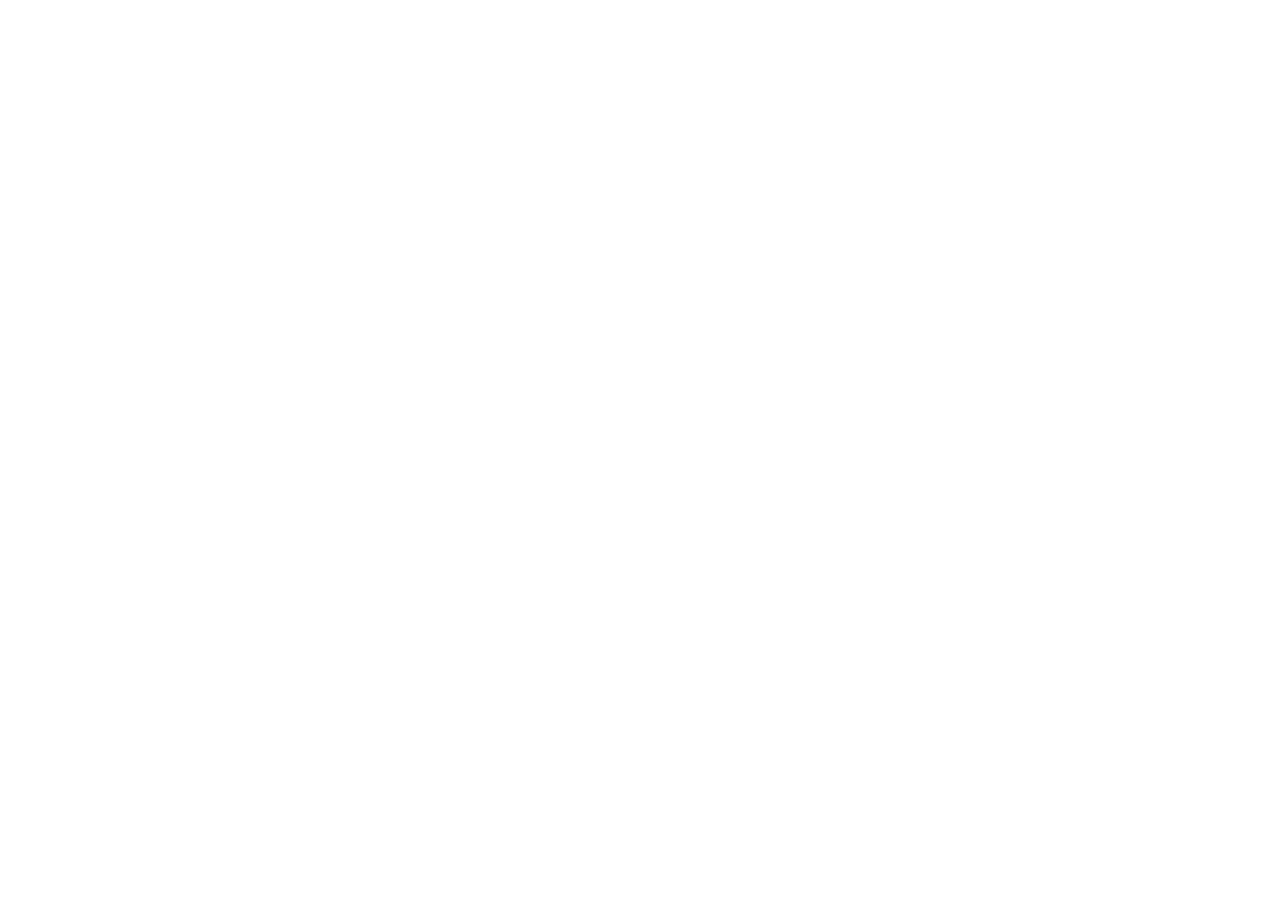
==== commit b80b195a: "Update pages files" ====
--- a/200.html
+++ b/200.html
@@ -1,9 +1,9 @@
 <!doctype html>
 <html>
   <head>
-    <title>lums</title><meta data-n-head="1" charset="utf-8"><meta data-n-head="1" name="viewport" content="width=device-width,initial-scale=1"><meta data-n-head="1" data-hid="description" name="description" content="Lums - Vue Nuxt SEO Landing Template"><link data-n-head="1" rel="apple-touch-icon" sizes="57x57" type="image/x-icon" href="/images/favicon/apple-icon-57x57.png"><link data-n-head="1" rel="apple-touch-icon" sizes="60x60" type="image/x-icon" href="/images/favicon/apple-icon-60x60.png"><link data-n-head="1" rel="apple-touch-icon" sizes="72x72" type="image/x-icon" href="/images/favicon/apple-icon-72x72.png"><link data-n-head="1" rel="icon" sizes="32x32" type="image/png" href="/images/favicon/favicon-32x32.png"><link data-n-head="1" rel="icon" sizes="16x16" type="image/png" href="/images/favicon/favicon-16x16.png"><link data-n-head="1" rel="stylesheet" href="/css/bootstrap.min.css"><link data-n-head="1" rel="stylesheet" href="/css/animate.css"><link data-n-head="1" rel="stylesheet" href="/css/font-awesome.min.css"><link data-n-head="1" rel="stylesheet" href="/fonts/spartan-mb/stylesheet.css"><link data-n-head="1" rel="stylesheet" href="/plugins/lums-icon/style.css"><link data-n-head="1" rel="stylesheet" href="/plugins/mediabox/mediabox.min.css"><link data-n-head="1" rel="stylesheet" href="/plugins/mediabox/mediabox.min.css"><link data-n-head="1" rel="stylesheet" href="/css/style.css"><link data-n-head="1" rel="stylesheet" href="/css/responsive.css"><link rel="preload" href="/_nuxt/9558dcb.js" as="script"><link rel="preload" href="/_nuxt/2646356.js" as="script"><link rel="preload" href="/_nuxt/2b00815.js" as="script">
+    <title>project-musiclifegroup</title><meta data-n-head="1" charset="utf-8"><meta data-n-head="1" name="viewport" content="width=device-width,initial-scale=1"><meta data-n-head="1" data-hid="description" name="description" content="Project for Music Life Group"><link data-n-head="1" rel="apple-touch-icon" sizes="57x57" type="image/x-icon" href="/images/favicon/apple-icon-57x57.png"><link data-n-head="1" rel="apple-touch-icon" sizes="60x60" type="image/x-icon" href="/images/favicon/apple-icon-60x60.png"><link data-n-head="1" rel="apple-touch-icon" sizes="72x72" type="image/x-icon" href="/images/favicon/apple-icon-72x72.png"><link data-n-head="1" rel="icon" sizes="32x32" type="image/png" href="/favicon.ico"><link data-n-head="1" rel="stylesheet" href="/css/bootstrap.min.css"><link data-n-head="1" rel="stylesheet" href="/css/animate.css"><link data-n-head="1" rel="stylesheet" href="/css/font-awesome.min.css"><link data-n-head="1" rel="stylesheet" href="/fonts/spartan-mb/stylesheet.css"><link data-n-head="1" rel="stylesheet" href="/plugins/lums-icon/style.css"><link data-n-head="1" rel="stylesheet" href="/plugins/mediabox/mediabox.min.css"><link data-n-head="1" rel="stylesheet" href="/plugins/mediabox/mediabox.min.css"><link data-n-head="1" rel="stylesheet" href="/css/style.css"><link data-n-head="1" rel="stylesheet" href="/css/responsive.css"><link rel="preload" href="/_nuxt/aac4469.js" as="script"><link rel="preload" href="/_nuxt/05ac316.js" as="script"><link rel="preload" href="/_nuxt/d7e285f.js" as="script">
   </head>
   <body>
     <div id="__nuxt"><style>#nuxt-loading{background:#fff;visibility:hidden;opacity:0;position:absolute;left:0;right:0;top:0;bottom:0;display:flex;justify-content:center;align-items:center;flex-direction:column;animation:nuxtLoadingIn 10s ease;-webkit-animation:nuxtLoadingIn 10s ease;animation-fill-mode:forwards;overflow:hidden}@keyframes nuxtLoadingIn{0%{visibility:hidden;opacity:0}20%{visibility:visible;opacity:0}100%{visibility:visible;opacity:1}}@-webkit-keyframes nuxtLoadingIn{0%{visibility:hidden;opacity:0}20%{visibility:visible;opacity:0}100%{visibility:visible;opacity:1}}#nuxt-loading>div,#nuxt-loading>div:after{border-radius:50%;width:5rem;height:5rem}#nuxt-loading>div{font-size:10px;position:relative;text-indent:-9999em;border:.5rem solid #f5f5f5;border-left:.5rem solid #a461e5;-webkit-transform:translateZ(0);-ms-transform:translateZ(0);transform:translateZ(0);-webkit-animation:nuxtLoading 1.1s infinite linear;animation:nuxtLoading 1.1s infinite linear}#nuxt-loading.error>div{border-left:.5rem solid #ff4500;animation-duration:5s}@-webkit-keyframes nuxtLoading{0%{-webkit-transform:rotate(0);transform:rotate(0)}100%{-webkit-transform:rotate(360deg);transform:rotate(360deg)}}@keyframes nuxtLoading{0%{-webkit-transform:rotate(0);transform:rotate(0)}100%{-webkit-transform:rotate(360deg);transform:rotate(360deg)}}</style><script>window.addEventListener("error",function(){var e=document.getElementById("nuxt-loading");e&&(e.className+=" error")})</script><div id="nuxt-loading" aria-live="polite" role="status"><div>Loading...</div></div></div><script data-n-head="1" src="/assets/plugins/mediabox/mediabox.min.js" data-body="true"></script><script data-n-head="1" src="/assets/plugins/accordion/accordion.min.js" data-body="true"></script><script>window.__NUXT__={config:{},staticAssetsBase:void 0}</script>
-  <script src="/_nuxt/9558dcb.js"></script><script src="/_nuxt/2646356.js"></script><script src="/_nuxt/2b00815.js"></script></body>
+  <script src="/_nuxt/aac4469.js"></script><script src="/_nuxt/05ac316.js"></script><script src="/_nuxt/d7e285f.js"></script></body>
 </html>
